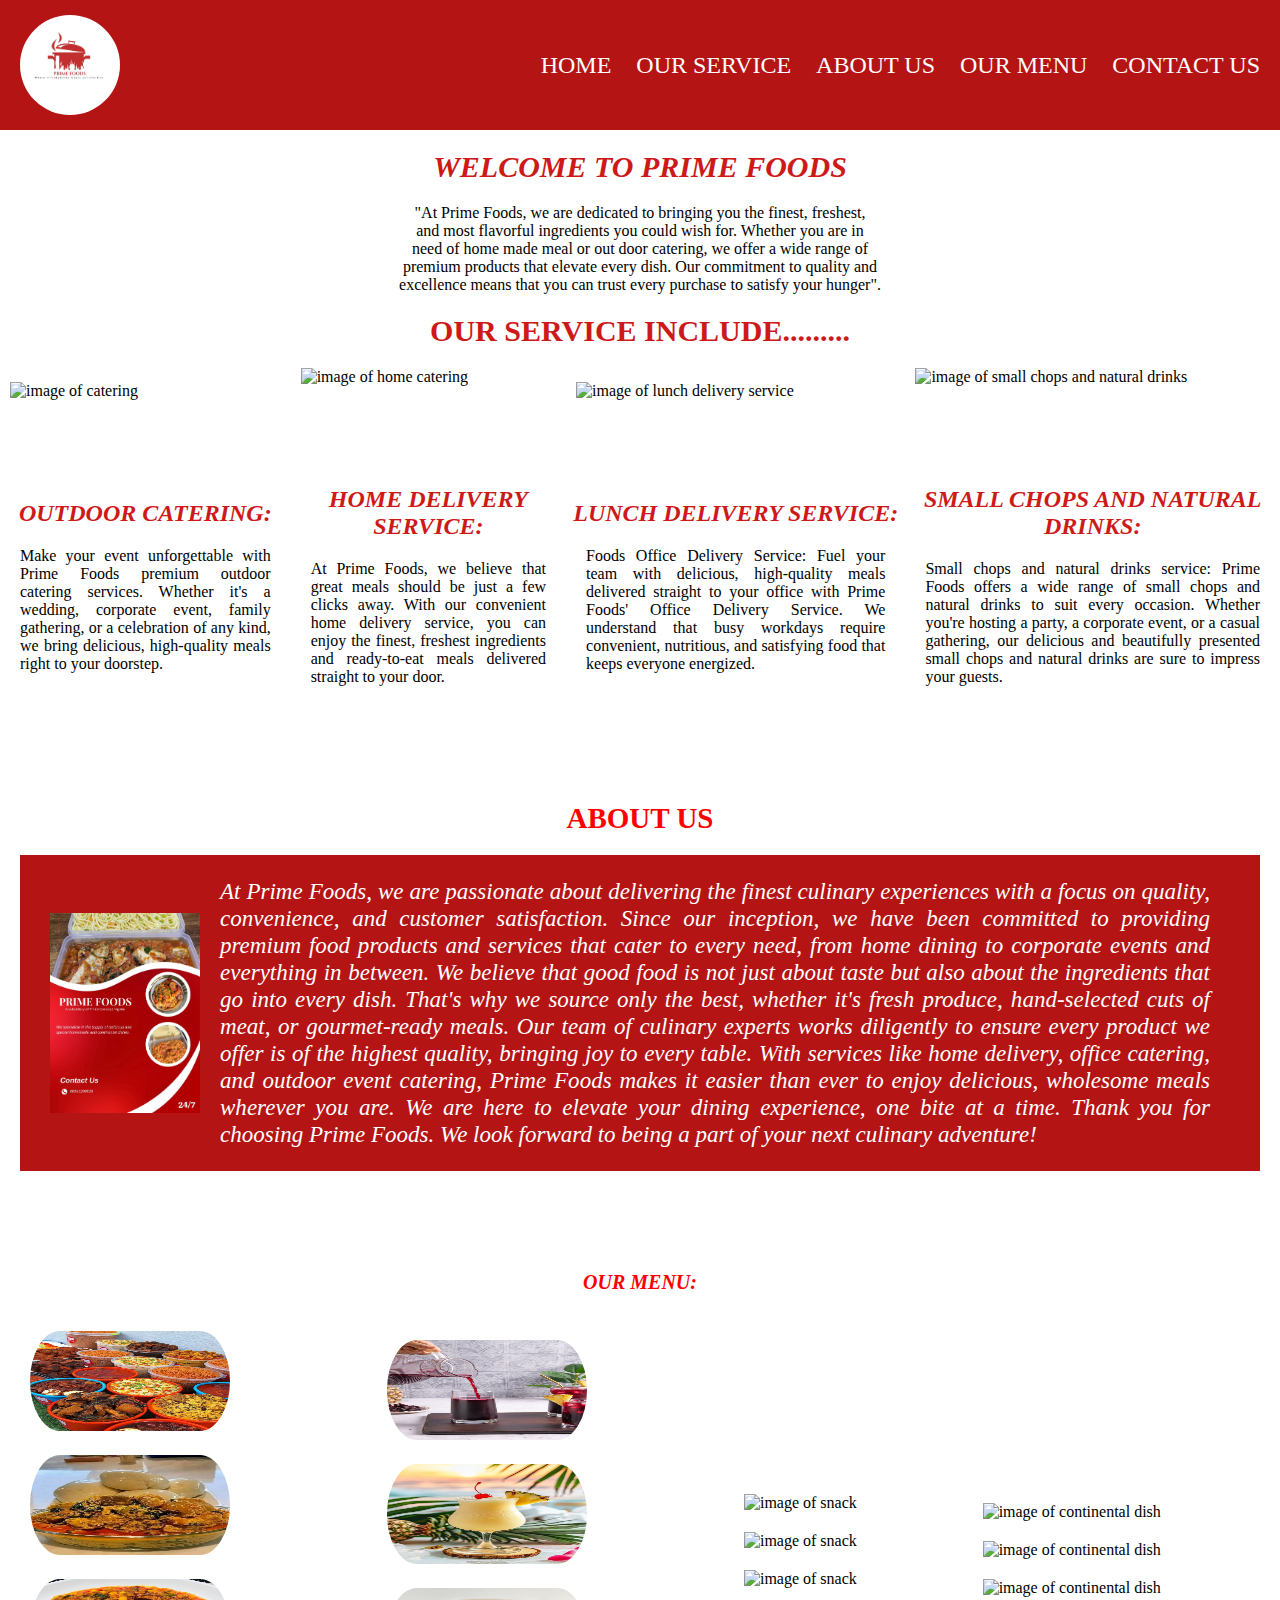
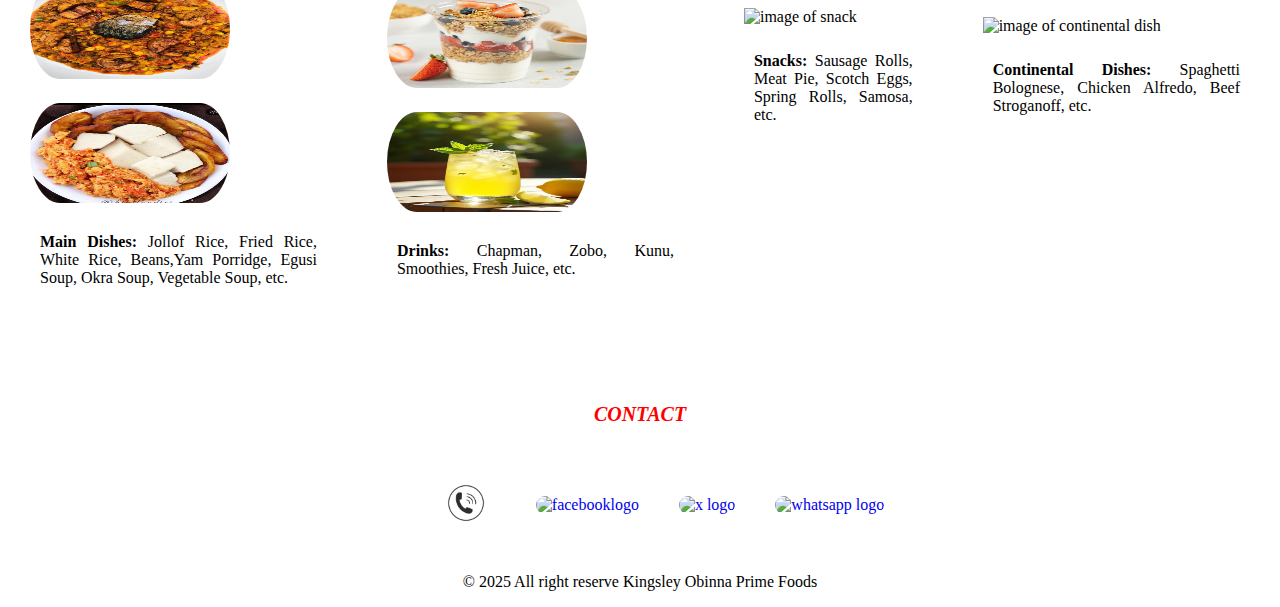
==== index.html @ 45d66e5b "Add files via upload" ====
<!DOCTYPE html>
<html lang="en">
<head>
    <meta charset="UTF-8">
    <meta name="viewport" content="width=device-width, initial-scale=1.0">
    <title>primeconcept</title>
    <link rel="stylesheet" href="style.css">
    <link rel="stylesheet" href="https://unpkg.com/boxicons@2.1.2/css/boxicons.min.css">
    <script src="script.js"></script>
</head>
<body>
<header>
    <nav>
    <img src="./assets/WhatsApp Image 2025-01-16 at 3.45.51 PM.jpeg" alt="image of prime food" class="logo"> 
        <ul class="menu">
            <li> HOME</li>
              <li>OUR SERVICE</li>
               <li>ABOUT US</li>
                <li>OUR MENU</li>
                <li>CONTACT US</li>
        </ul>
        <div class="btn">
            <i class='bx bx-menu'></i>
        </div>
        </nav>
</header>
<section>
    <div class="Prime-food">
            <h1> <em> WELCOME TO PRIME FOODS</em></h1>
            <p> "At Prime Foods, we are dedicated to bringing you the finest, freshest,<br>
                 and most flavorful ingredients you could wish for. Whether you are in <br>
                 need of home made meal or out door catering, we offer a wide range of <br>
                 premium products that elevate every dish. Our commitment to quality and <br>
                 excellence means that you can trust every purchase to satisfy your hunger".</p>
            </section>
        </div>

<section id="our service"></section>
        <h1>OUR SERVICE INCLUDE.........</h1>
        <div class="prime-food">
        <div class="item1">
            <img src="https://i.pinimg.com/736x/3a/32/be/3a32bef33093f92964aeadd3d8a66a8b.jpg" 
            alt="image of catering" width="300px"height="300px">
        <h2>OUTDOOR CATERING:</h2>
                <p> Make your event unforgettable with Prime Foods premium outdoor catering services. 
                    Whether it's a wedding, corporate event, family gathering, or 
                    a celebration of any kind, we bring delicious, high-quality meals right to your doorstep.</p>
                
                </div>

        <div class="item1">
    <img src="https://i.pinimg.com/736x/82/b5/28/82b5288396db2c0feb3caf3d8212334c.jpg" 
    alt="image of home catering"width="300px"height="300px">
            <h2>HOME DELIVERY SERVICE:</h2>
            <p> At Prime Foods, we believe that great meals should be just a few clicks away. 
                With our convenient home delivery service, you can enjoy the finest, freshest ingredients and 
                ready-to-eat meals delivered straight to your door.</p>
        </div>
        
            <div class="item1">
                <img src="https://i.pinimg.com/736x/2c/da/1e/2cda1e4853b7446a2e38d7d0cfc3603a.jpg"
                alt="image of lunch delivery service"width="300px"height="300px">
                <h2>LUNCH DELIVERY SERVICE:</h2>
       <p> Foods Office Delivery Service:
        Fuel your team with delicious, high-quality meals delivered straight to your office with Prime Foods' 
        Office Delivery Service. 
        We understand that busy workdays require convenient, nutritious, and satisfying 
        food that keeps everyone energized.</p>
        </div>
    
        <div class="item1">
            <img src="https://i.pinimg.com/736x/43/e8/f5/43e8f556afc05f3a2dc77a3743befc8a.jpg" 
            alt="image of small chops and natural drinks"width="300px"height="300px">
            <h2>SMALL CHOPS AND NATURAL DRINKS:</h2>
        <p>Small chops and natural drinks service: Prime Foods offers a wide range of small chops 
            and natural drinks to suit every occasion. Whether you're hosting a party, a corporate event, 
            or a casual gathering, our delicious and beautifully presented small chops and natural drinks 
            are sure to impress your guests.</p>
        </div>
        </div>
    </section>
    
    <section>
        <h3>ABOUT US</h3>
        <div class="Us">
        <img src="assets/WhatsApp Image 2025-02-13 at 9.15.24 PM.jpeg" width="700px"height="200px">
            <p>At Prime Foods, we are passionate about delivering the finest 
                culinary experiences with a focus on quality, convenience, 
                and customer satisfaction. Since our inception, we have been
                committed to providing premium food products and services 
                that cater to every need, from home dining to corporate 
                events and everything in between. We believe that good food
                is not just about taste but also about the ingredients that 
                go into every dish. That's why we source only the best, 
                whether it's fresh produce, hand-selected cuts of meat, 
                or gourmet-ready meals. Our team of culinary experts works 
                diligently to ensure every product we offer is of the highest 
                quality, bringing joy to every table. With services like home 
                delivery, office catering, and outdoor event catering, 
                Prime Foods makes it easier than ever to enjoy delicious, 
                wholesome meals wherever you are. We are here to elevate 
                your dining experience, one bite at a time. 
                Thank you for choosing Prime Foods. We look forward to
                 being a part of your next culinary adventure!
            </p>
        </div>
    </section>

    <section class="our-menu">
    <h4>OUR MENU:</h4>
        <div class="ourmenu">
            <div class="items1">
            <img src="/assets/jollof rice.jpg" alt="image of food"width="200px"height="100px"> 
            <img src="/assets/egusi soup.jpg" alt="image of food"width="200px"height="100px">
            <img src="/assets/beans.jpg" alt="image of food"width="200px"height="100"> 
            <img src="/assets/yam.jpg" alt="image of food"width="200px"height="100">
            <p><b>Main Dishes:</b> Jollof Rice, Fried Rice, White Rice, Beans,Yam Porridge, 
                Egusi Soup, Okra Soup, Vegetable Soup, etc.</p>
            </div>

            <div class="items2">
            <img src="./assets/zobo.jpg" alt="image of drink"width="200px"height="100px"> 
            <img src="/assets/kunu drink.jpg" alt="image of drink"width="200px"height="100px"> 
            <img src="/assets/parfait.jpg" alt="image of drink"width="200px"height="100px">
            <img src="/assets/limon drink.jpg" alt="image of drink"width="200px"height="100px">
            <p><b>Drinks:</b> Chapman, Zobo, Kunu, Smoothies, Fresh Juice, etc.</p>
            </div>  

            <div class="item3">
            <img src="https://i.pinimg.com/736x/3d/a9/dd/3da9dd02d13dcf4d9c8e4e0c6b04a25a.jpg" 
            alt="image of snack"width="200px"height="100px"> 
            <img src="https://i.pinimg.com/736x/50/df/f3/50dff3e034ff1351e91bedfd502dde4d.jpg" 
            alt="image of snack"width="200px"height="100px">
            <img src="https://i.pinimg.com/736x/a2/6e/db/a26edbd26f63b20f96884df73b736a3d.jpg" 
            alt="image of snack"width="200px"height="100px">
            <img src="https://i.pinimg.com/736x/8e/09/c4/8e09c42568e84a2ac89a2120bc8304b0.jpg" 
            alt="image of snack"width="200px"height="100px">
            <p><b>Snacks:</b> Sausage Rolls, Meat Pie, Scotch Eggs, Spring Rolls, Samosa, etc.</p>
            </div>

            <div class="item4">
            <img src="https://i.pinimg.com/736x/07/06/87/0706870ff45406cebe038da7f59c3f8c.jpg" 
            alt="image of continental dish"width="200px"height="100px"> 
            <img src="https://i.pinimg.com/736x/f1/82/63/f18263ec9f80428d28d430e06a3fa5cb.jpg" 
            alt="image of continental dish"width="200px"height="100px">
            <img src="https://i.pinimg.com/736x/b1/f8/e2/b1f8e24dadc83fa3b8d42ad04bd907fc.jpg" 
            alt="image of continental dish"width="200px"height="100px"> 
            <img src="https://i.pinimg.com/736x/9b/f3/b9/9bf3b93fd84993381b20da08934ba1d3.jpg" 
            alt="image of continental dish"width="200px"height="100px">
            <p><b>Continental Dishes:</b> Spaghetti Bolognese, Chicken Alfredo, Beef Stroganoff, etc.</p>
            </div>
            
            </div> 
    </section>

            <footer>
                <h4>CONTACT</h4>
                <div class="contact">
                    <ul>
                <li><a href="08161290518"><img src="/assets/phone icon.jpg" width="60px"></a></li>
                    <li><a href="https://www.facebook.com/kingobi2">
                        <img src=" https://i.pinimg.com/736x/5b/b0/f7/5bb0f73a7b3e0f976acad614a42e5040.jpg"
                        alt="facebooklogo"width="40px" height="40px"></a></li>
             
                    <li><a href="https://www.x.com/kingsleyobi7">
                        <img src=" https://i.pinimg.com/736x/c8/d3/d4/c8d3d4d12a8ea35b58e35de9ec820a22.jpg"
                        alt="x logo"width="40px" height="40px"></a></li>
                       
                            <li><a href="https://whatsapp.com/dl/">
                                <img src=" https://i.pinimg.com/736x/16/71/c0/1671c09a32f98796ede36fabfab4dee7.jpg"
                                alt="whatsapp logo" width="40px" height="40px" class="img4"></a>
                            </li>
                        </ul>
                          
<p> &copy;  2025 All right reserve Kingsley Obinna Prime Foods</p>
                </div>
            </footer>
    
</body>
</html>
---- style.css ----
body{
    font-family: serif;
    margin: 0;
    }
nav{
    background-color: rgb(181, 20, 20);
    justify-content: space-between;
    display: flex;
    padding: 15px;
}
.logo{
    width: 100px;
    height: 100px;
    border-radius: 50px;
    margin-left: 5px;
    }
.menu{
    display: flex;
    justify-content: space-between;
    align-items: center;
    text-align: center;
    position: relative; 
    color : rgb(102, 4, 4)
}
 .menu ul{
    display : flex;
    justify-content: space-between;
    list-style: none;
    padding-left: 20px;
 }
.menu li{
    font-size: x-large;
    text-align: center;
    list-style: none;
    padding-left: 20px;
    color: white;
    cursor: pointer;
    margin-right: 5px;
    }
.menu li:hover{
        color: black;
    }

    h1 {
        text-align: center;
        font-size: 30px;
        font-style: inherit;
        color: rgb(206, 25, 25);
    }
    h2{
        text-align: center;
        font-size: 20px;
        font-style: italic;
        color: rgb(206, 25, 25);
        margin-top: 100px;
        font-size: x-large;
    }
.Prime-food p{
    text-align: center;
}

.prime-food p{
    text-align: justify;
    align-items: center;
    justify-content: space-evenly;
    margin-left: 20px;
    margin-right: 20px;
}
.prime-food {
    display: flex;
    position: relative;
    text-align: justify;
    align-items: center;
    justify-content: center;
}
.prime-food img{
    width: 230px;
    height: 250px;
    border-radius: 100px;
    padding-left: 10px;
    padding-right: 10px;
}
.Us{
    
    justify-content: space-between;
    position: relative;
    align-content: center;
    align-items: center;
    padding-left: 30px;
    padding-right: 30px;
    margin-left: 20px;
    margin-right: 20px;
    margin-top: 20px;
    font-size: larger;
    font-style: italic;
    color: white;
    text-emphasis: center;  
    display: flex;
    background-color: rgb(181, 20, 20);
}
.Us p{
    text-align: justify;
    padding-left: 20px;
    padding-right: 20px;
    font-size : larger;
}
h3{
    text-align: center;
    font-size: 29px;
    font-style: initial;
    color: red;
    margin-top: 100px;
    margin-bottom: 10px;
}
h4{
    text-align: center;
    font-size: 20px;
    font-style: italic;
    color: red;
}
.ourmenu img {
    padding-left: 20px;
    padding-right: 20px;
    text-align: justify;
    align-items: center;
    justify-content: space-evenly;
    margin-left: 20px;
    margin-right: 20px;
}
.ourmenu p{
    padding-left: 20px;
    padding-right: 20px;
    text-align: justify;
    align-items: center;
    justify-content: space-evenly;
    margin-left: 20px;
    margin-right: 20px; 
}
.ourmenu img {
    border-radius: 50px;
    margin: 10px;
}
@media(max-width:1024px){
        .prime-food{
            display: block;
            flex-direction: column;
            justify-content: center;
            align-items: center;
            text-align: center;
        }
        .ourmenu{
            flex-direction: column;
            text-align: center;
            justify-content: center;
            align-items: center;
        }
        .Us {
            font-size: 13px;
        }
    }
    .ourmenu{
        display:flex;
        align-items: center;
        justify-content: center;
    }
.footer, h4 {
    margin-top: 100px;
}
.contact ul{
    display: flex;
    justify-content: center;
    align-items: center;
}
.contact li {
    list-style: none;
    padding: 20px;
}
.contact li a{
    text-decoration: none;
}
.contact img{
    border-radius: 50px;
}
h5{
    text-align: center;
    font-size: 20px;
    font-style: initial;
    color: red;
}
footer p{
    text-align: center;
}
.btn{
    display: none;
}

@media (max-wide:900px){
.btn{
    display: flex;
}
.menu{
    flex-direction: column;
    position: absolute;
    top: 30px;
    left:-200%;
    width: 50%;
    height: 25%;
    transition: 0.5s;
    background-color: red;
    float: left;
    text-align: center;
}
.menu li{
    margin: 5px;
    display: inline;
    text-align: center;
    line-height: 20px;
    float: left;
}
.menu.active{
    left: 0;
}
}
@media (max-width: 900px){
    .block{
        display: block;
        text-align: center;
    }
    .ourmenu{
        display: block;
        justify-content: center;
        align-items: center;
        background-color: red;
        color: white;
        width: 50px;
        height: 50px;
        border-radius: 50%;
        position: fixed;
        bottom: 30px;
        right: 30px;
        cursor: pointer;
    }
}
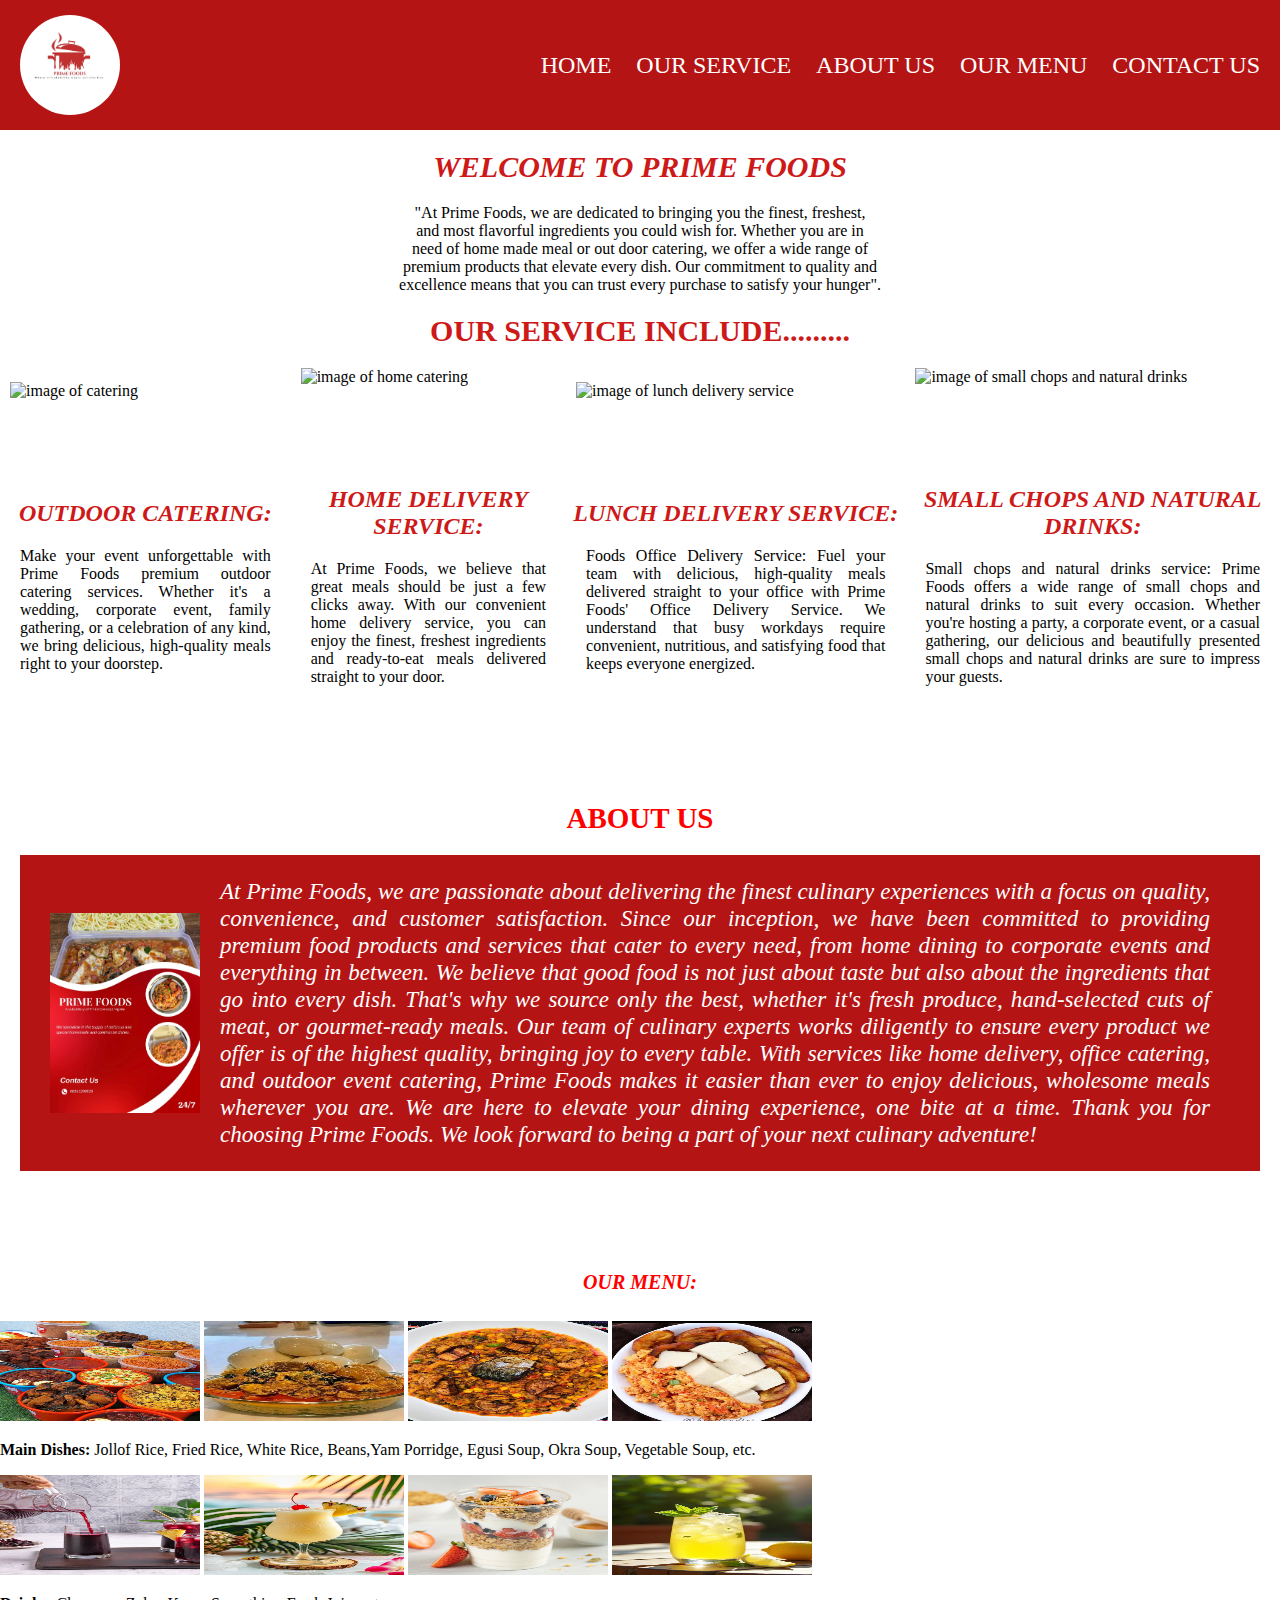
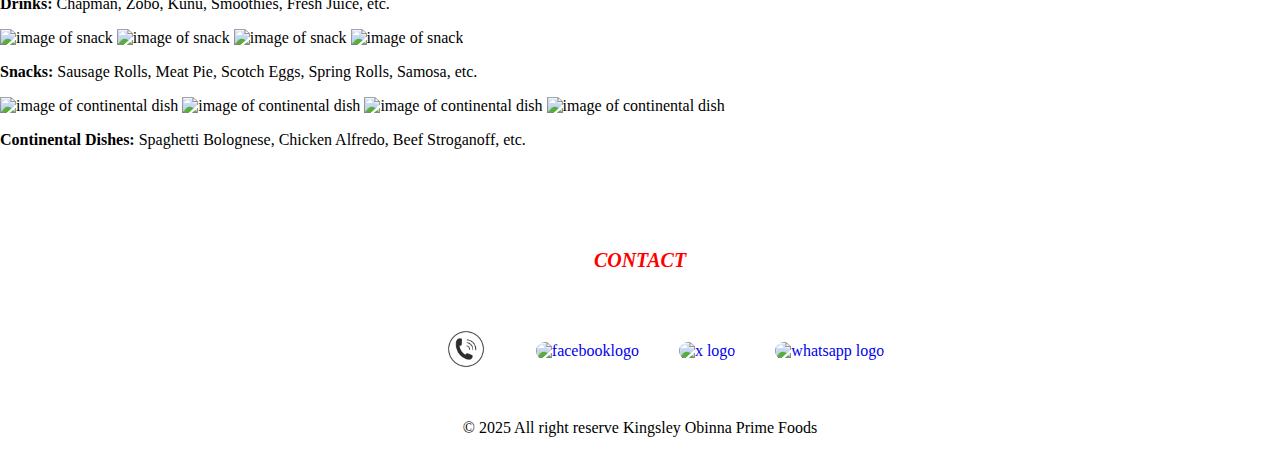
==== commit 3095c608: "Update index.html" ====
--- a/index.html
+++ b/index.html
@@ -108,7 +108,7 @@
 
     <section class="our-menu">
     <h4>OUR MENU:</h4>
-        <div class="ourmenu">
+        <div class="ourMenu">
             <div class="items1">
             <img src="/assets/jollof rice.jpg" alt="image of food"width="200px"height="100px"> 
             <img src="/assets/egusi soup.jpg" alt="image of food"width="200px"height="100px">
@@ -177,4 +177,4 @@
             </footer>
     
 </body>
-</html>+</html>
--- a/style.css
+++ b/style.css
@@ -140,7 +140,7 @@
     border-radius: 50px;
     margin: 10px;
 }
-@media(max-width:1024px){
+@media(max-width:900px){
         .prime-food{
             display: block;
             flex-direction: column;
@@ -148,7 +148,7 @@
             align-items: center;
             text-align: center;
         }
-        .ourmenu{
+        .ourMenu{
             flex-direction: column;
             text-align: center;
             justify-content: center;
@@ -240,4 +240,4 @@
         right: 30px;
         cursor: pointer;
     }
-}+}
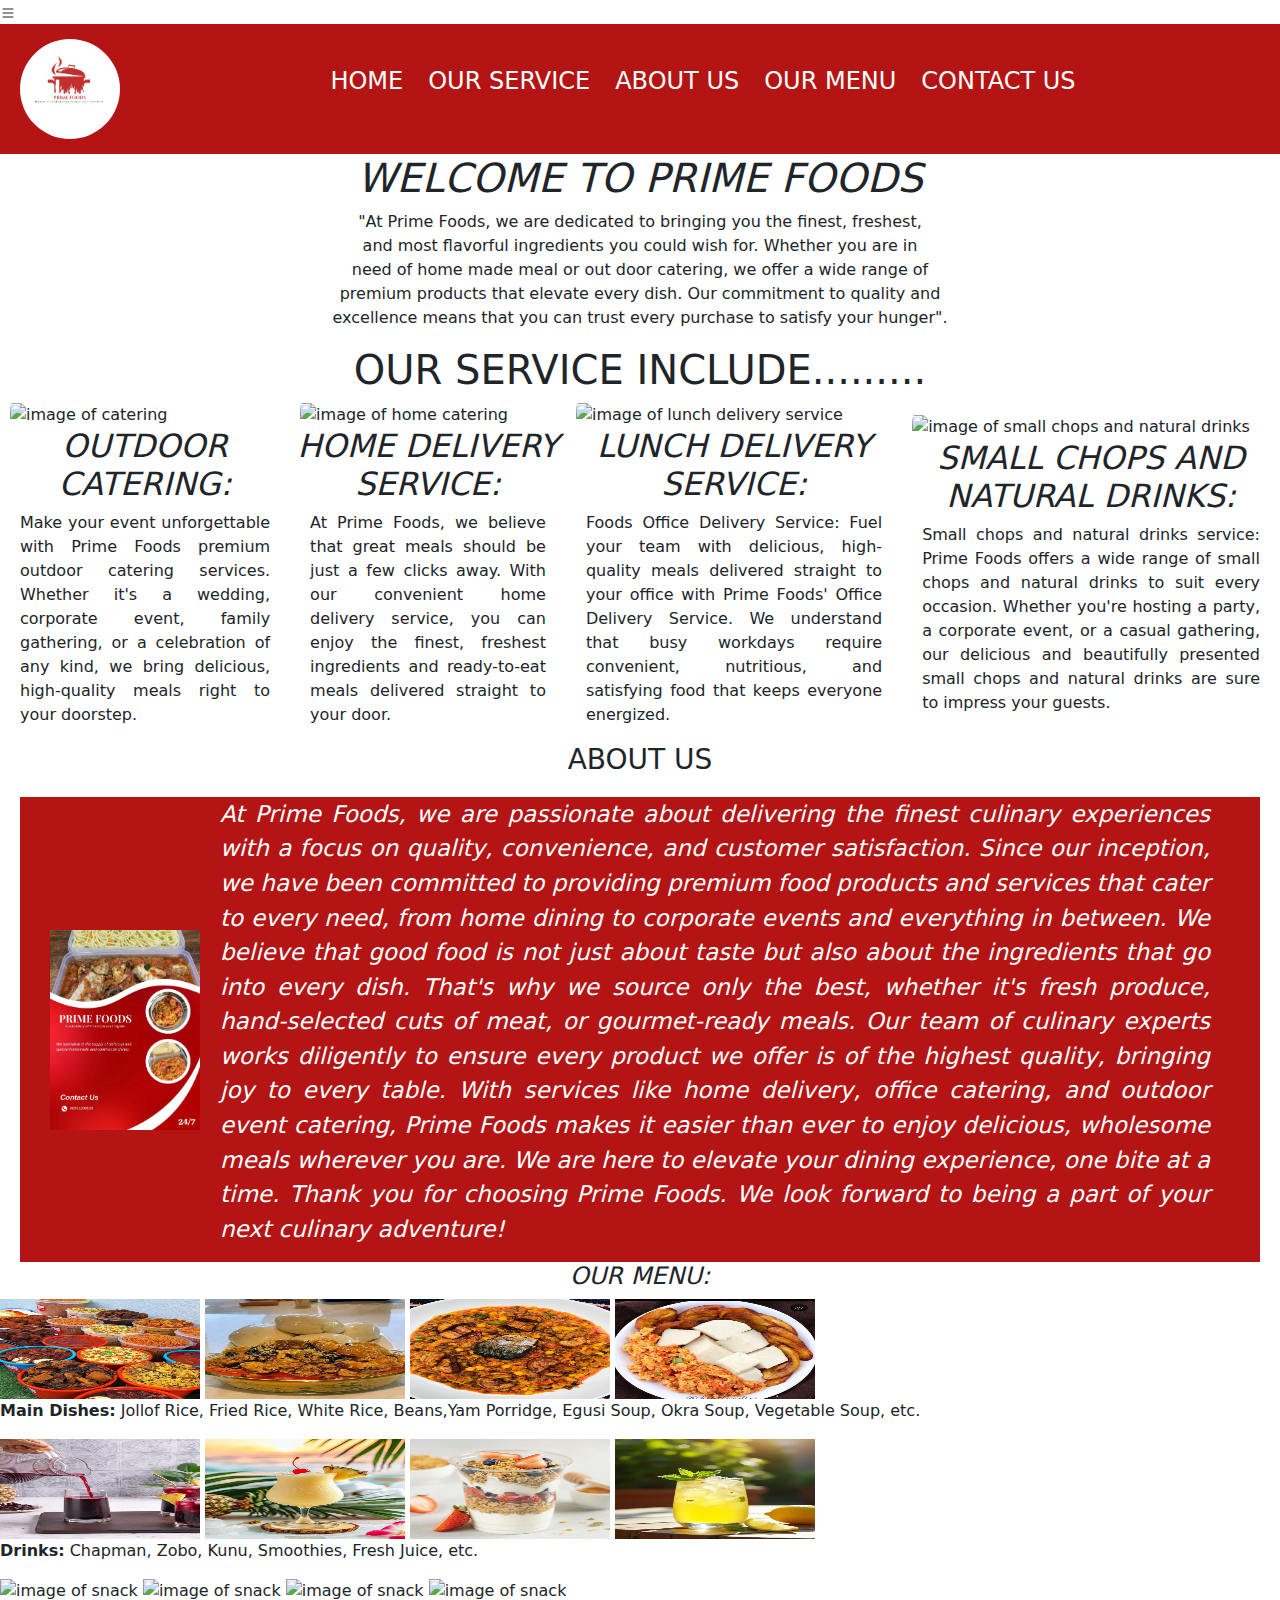
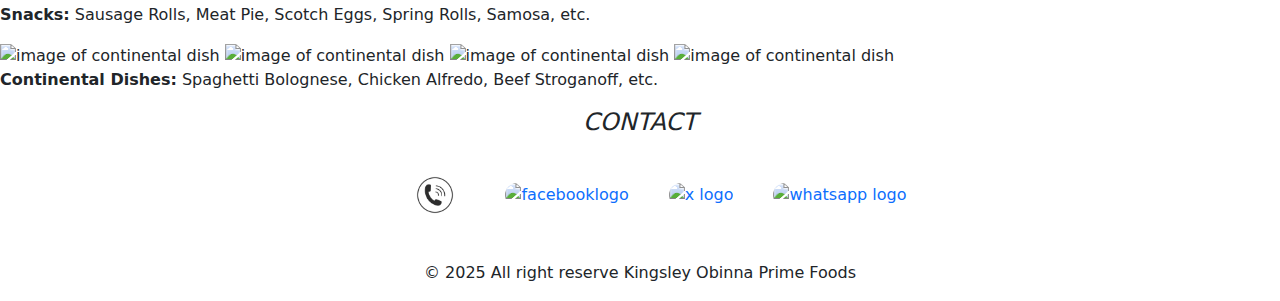
==== commit a4dcfa60: "Update index.html" ====
--- a/index.html
+++ b/index.html
@@ -5,8 +5,12 @@
     <meta name="viewport" content="width=device-width, initial-scale=1.0">
     <title>primeconcept</title>
     <link rel="stylesheet" href="style.css">
-    <link rel="stylesheet" href="https://unpkg.com/boxicons@2.1.2/css/boxicons.min.css">
+<link href="https://cdn.jsdelivr.net/npm/bootstrap@5.3.3/dist/css/bootstrap.min.css" rel="stylesheet" integrity="sha384-QWTKZyjpPEjISv5WaRU9OFeRpok6YctnYmDr5pNlyT2bRjXh0JMhjY6hW+ALEwIH" crossorigin="anonymous">
+    <script src="https://cdn.jsdelivr.net/npm/bootstrap@5.3.3/dist/js/bootstrap.bundle.min.js" integrity="sha384-YvpcrYf0tY3lHB60NNkmXc5s9fDVZLESaAA55NDzOxhy9GkcIdslK1eN7N6jIeHz" crossorigin="anonymous"></script>
     <script src="script.js"></script>
+    <svg xmlns="http://www.w3.org/2000/svg" width="16" height="16" fill="currentColor" class="bi bi-list" viewBox="0 0 16 16">
+  <path fill-rule="evenodd" d="M2.5 12a.5.5 0 0 1 .5-.5h10a.5.5 0 0 1 0 1H3a.5.5 0 0 1-.5-.5m0-4a.5.5 0 0 1 .5-.5h10a.5.5 0 0 1 0 1H3a.5.5 0 0 1-.5-.5m0-4a.5.5 0 0 1 .5-.5h10a.5.5 0 0 1 0 1H3a.5.5 0 0 1-.5-.5"/>
+</svg>
 </head>
 <body>
 <header>
@@ -20,7 +24,7 @@
                 <li>CONTACT US</li>
         </ul>
         <div class="btn">
-            <i class='bx bx-menu'></i>
+     <i class="bi bi-list"></i>
         </div>
         </nav>
 </header>
--- a/style.css
+++ b/style.css
@@ -197,11 +197,12 @@
 @media (max-wide:900px){
 .btn{
     display: flex;
+    font-size:30px;
 }
 .menu{
     flex-direction: column;
     position: absolute;
-    top: 30px;
+    top: 40px;
     left:-200%;
     width: 50%;
     height: 25%;
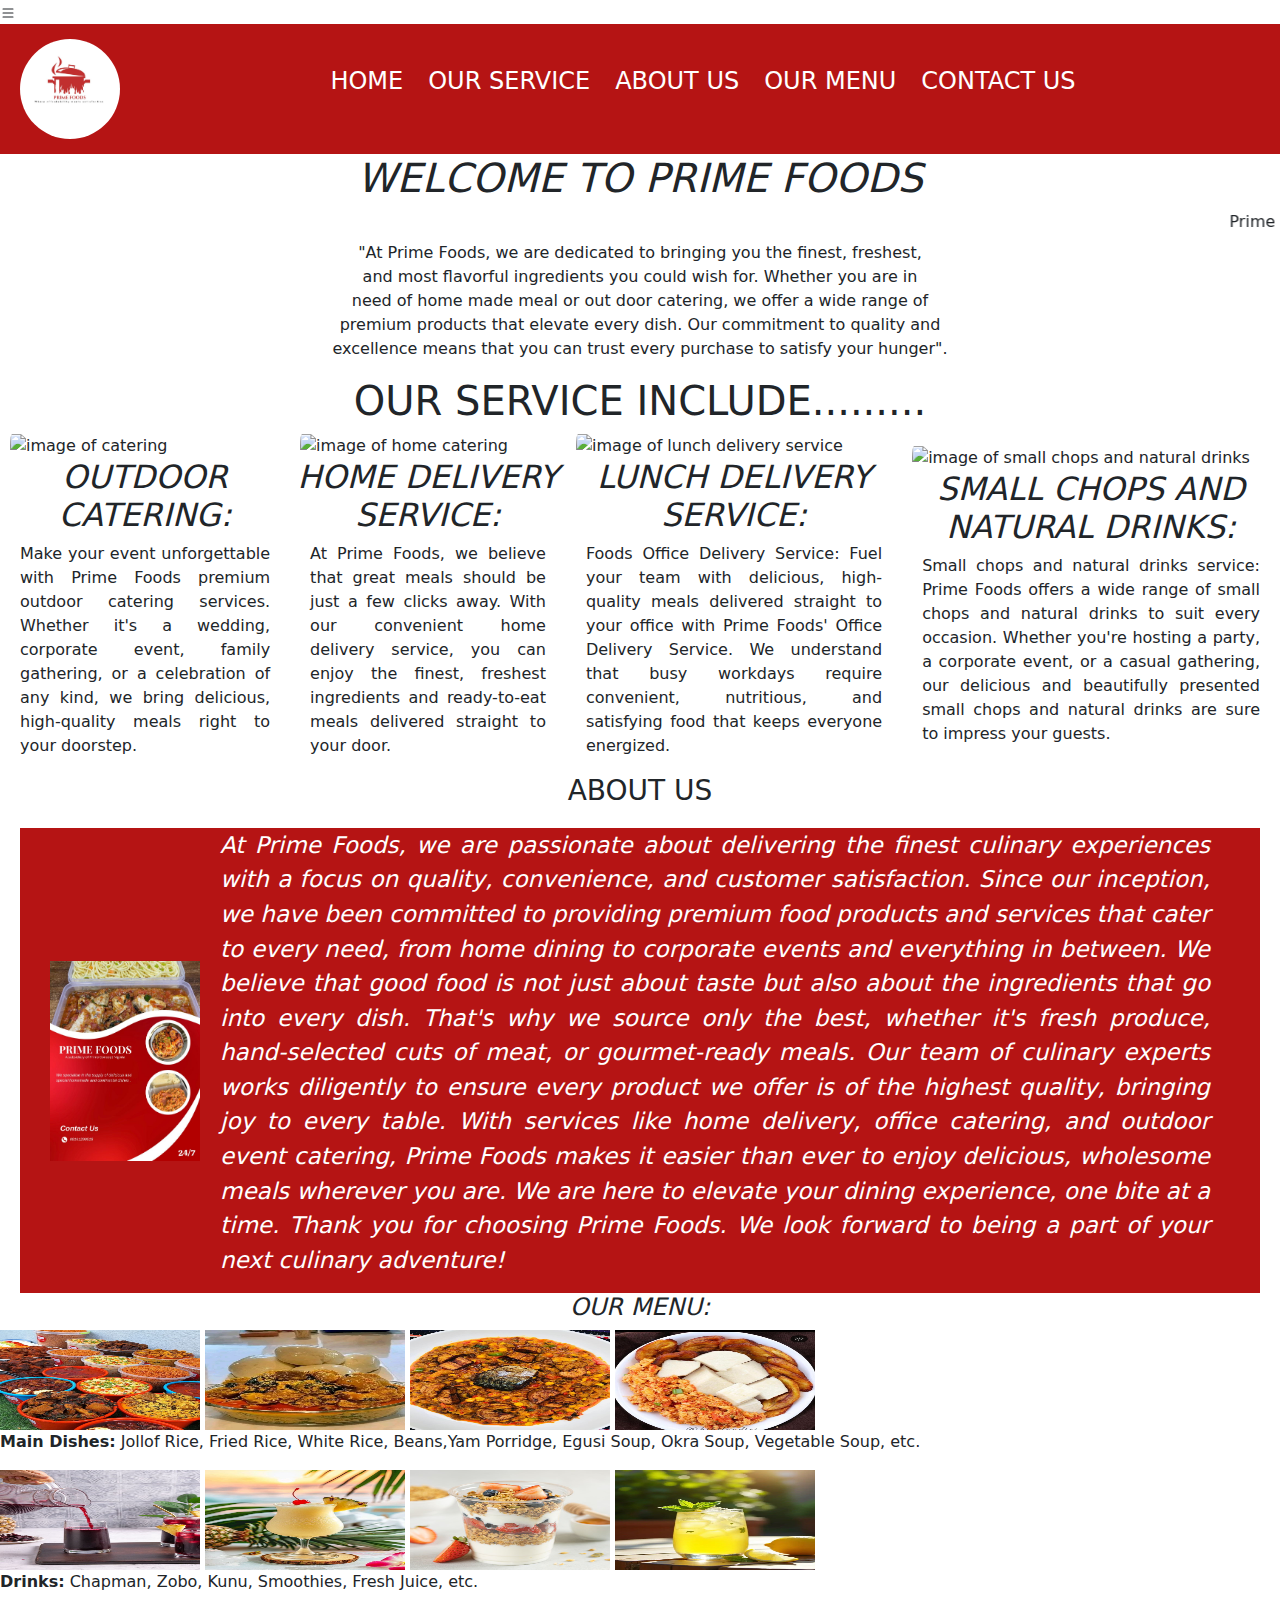
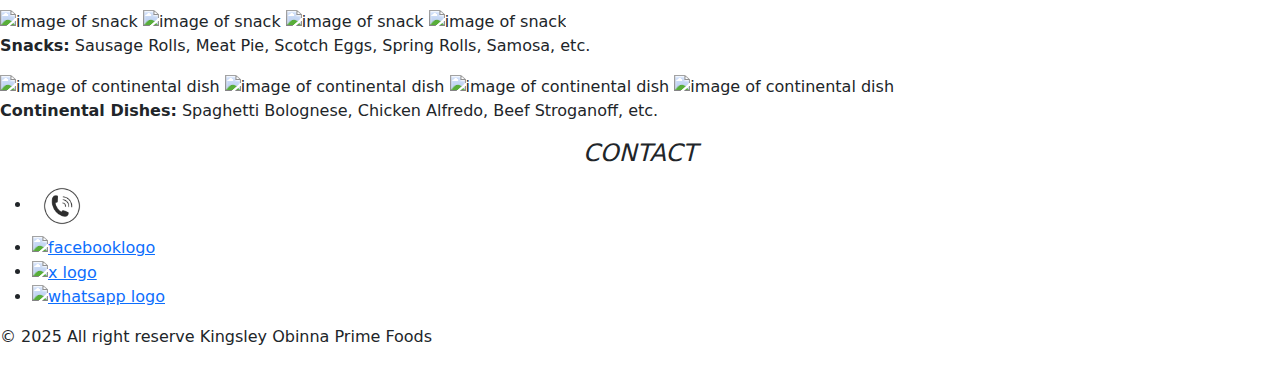
==== commit 302cb7a2: "Update index.html" ====
--- a/index.html
+++ b/index.html
@@ -31,6 +31,7 @@
 <section>
     <div class="Prime-food">
             <h1> <em> WELCOME TO PRIME FOODS</em></h1>
+<marquee behavior="scroll" direction="left" >Prime Foods, where affordibility meets satisfaction</marquee>
             <p> "At Prime Foods, we are dedicated to bringing you the finest, freshest,<br>
                  and most flavorful ingredients you could wish for. Whether you are in <br>
                  need of home made meal or out door catering, we offer a wide range of <br>
--- a/style.css
+++ b/style.css
@@ -20,13 +20,14 @@
     align-items: center;
     text-align: center;
     position: relative; 
-    color : rgb(102, 4, 4)
-}
- .menu ul{
+    color: white
+}
+.menu ul{
     display : flex;
     justify-content: space-between;
     list-style: none;
     padding-left: 20px;
+    color: white;
  }
 .menu li{
     font-size: x-large;
@@ -147,8 +148,12 @@
             justify-content: center;
             align-items: center;
             text-align: center;
+@media (max-width: 900px){
+    .block{
+        display: block;
+        text-align: center;
         }
-        .ourMenu{
+        .ourmenu{
             flex-direction: column;
             text-align: center;
             justify-content: center;
@@ -197,12 +202,11 @@
 @media (max-wide:900px){
 .btn{
     display: flex;
-    font-size:30px;
 }
 .menu{
     flex-direction: column;
     position: absolute;
-    top: 40px;
+    top: 30px;
     left:-200%;
     width: 50%;
     height: 25%;
@@ -221,13 +225,7 @@
 .menu.active{
     left: 0;
 }
-}
-@media (max-width: 900px){
-    .block{
-        display: block;
-        text-align: center;
-    }
-    .ourmenu{
+.ourmenu{
         display: block;
         justify-content: center;
         align-items: center;
